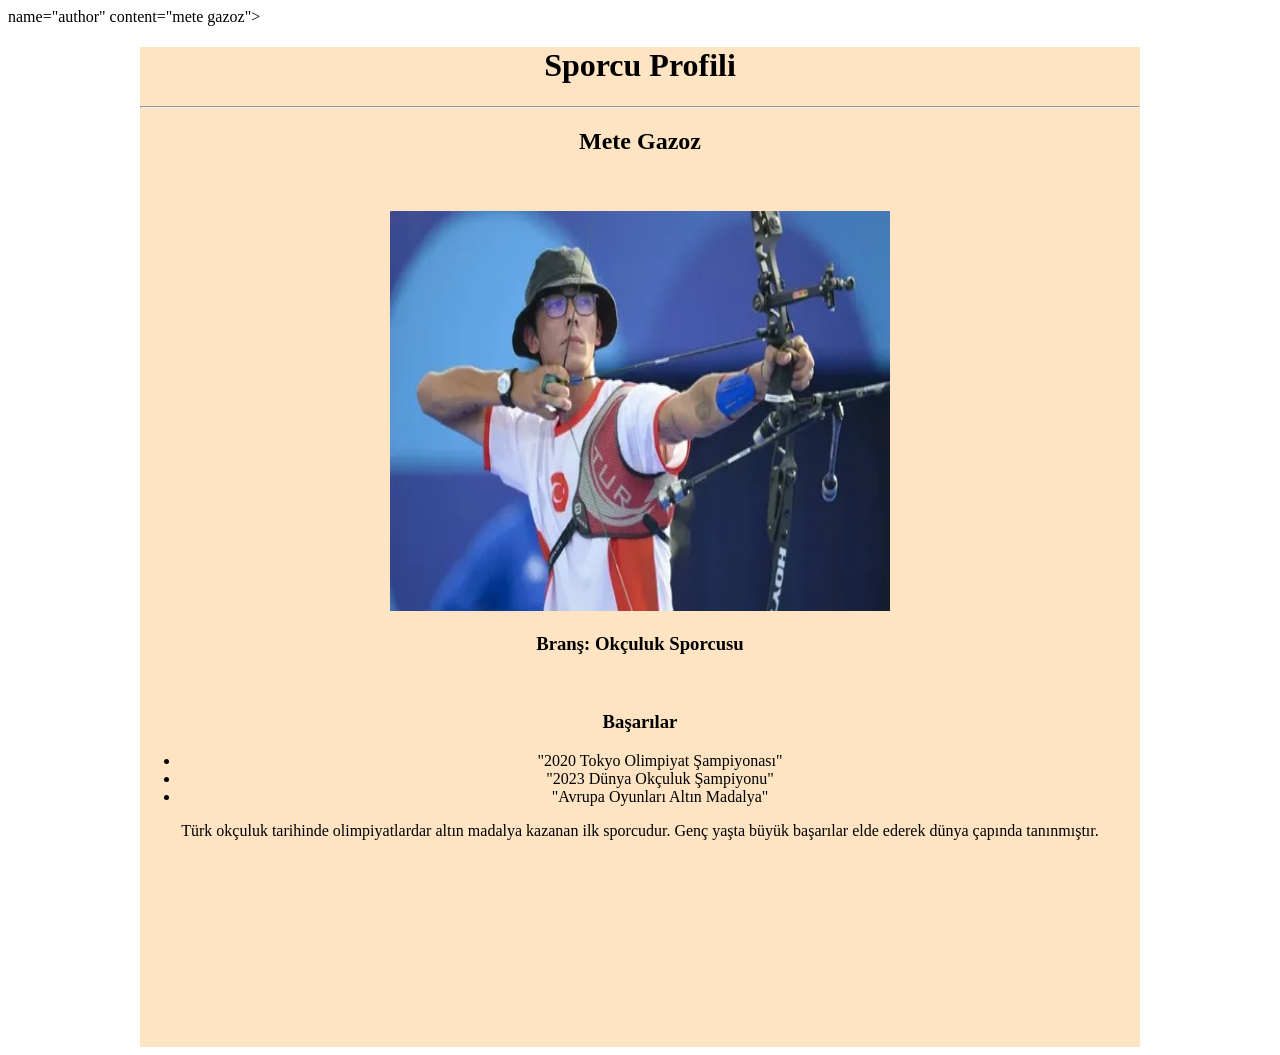
==== fonted ödev/index.html @ c3bdd602 "first commit" ====
<!DOCTYPE html>
<html lang="en">
    <meta charset="UTF-8">
    <meta> name="author" content="mete gazoz">
    <meta name="" content="width=device-width, initial-scale=1.0">
    <title>Sporcu Profili</title>
    <link rel="stylesheet" href="style.css">
    <!-- <meta http-equiv="refresh" content="5; url=https://sporcuprfl.xyz"> -->
    
<head>
<body>
    
    <center>
        <style>
    .kutu{
        background-color: bisque;
        width: 1000px;
        height:1000px;
    }
    </style>
    <div class="kutu">
<p>
       <h1> Sporcu Profili</h1>
    <hr>
    <h2>Mete Gazoz</h2>
    <br>
    <br>
    <a href="https://sporcuprfl.xyz">

        <img src="i.webp" alt="logo yok" width="500" height="400">
        </a>
<h3>Branş: Okçuluk Sporcusu</h3>
        <br>
        <h3>Başarılar</h3>

        <ul>
              <li>"2020 Tokyo Olimpiyat Şampiyonası"</li>
        <li>"2023 Dünya Okçuluk Şampiyonu"</li>
        <li>"Avrupa Oyunları Altın Madalya"</li>
        </ul>
       <p>Türk okçuluk tarihinde olimpiyatlardar altın madalya kazanan ilk sporcudur. Genç yaşta büyük başarılar elde ederek dünya çapında tanınmıştır.</p>
    
       </p>

        <p>

        </p>
    
    </div>
    
       
           
</body>
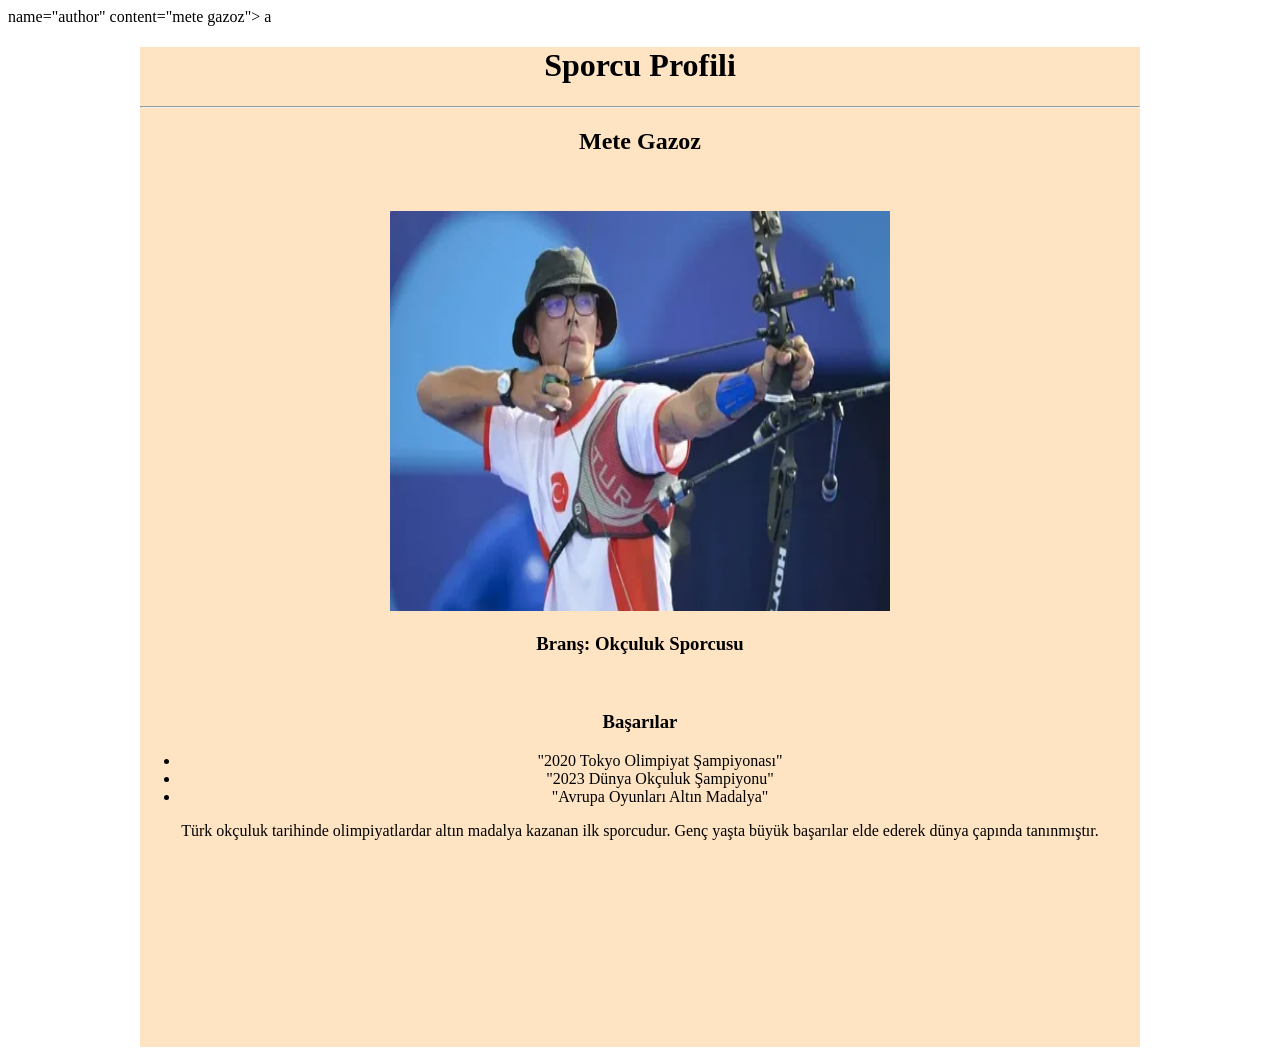
==== commit 64ecad83: "Add 'a' tag in index.html sjdvusdcuhbsdsdv" ====
--- a/fonted ödev/index.html
+++ b/fonted ödev/index.html
@@ -9,7 +9,7 @@
     
 <head>
 <body>
-    
+    a
     <center>
         <style>
     .kutu{
@@ -50,4 +50,4 @@
     
        
            
-</body>+</body>
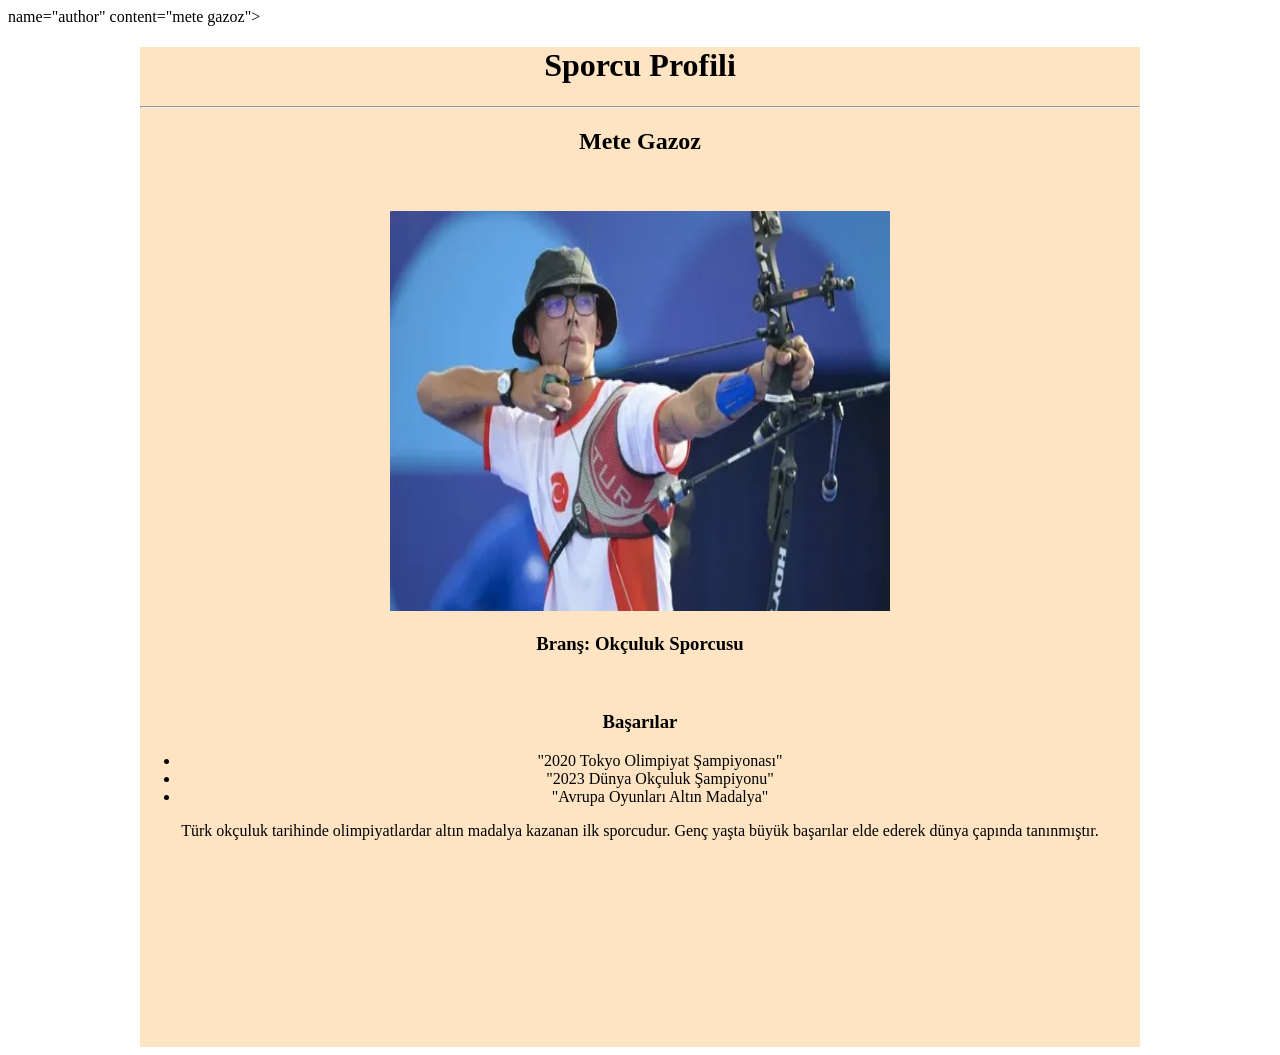
==== commit 56c96add: "Update index.html" ====
--- a/fonted ödev/index.html
+++ b/fonted ödev/index.html
@@ -9,7 +9,7 @@
     
 <head>
 <body>
-    a
+    
     <center>
         <style>
     .kutu{
